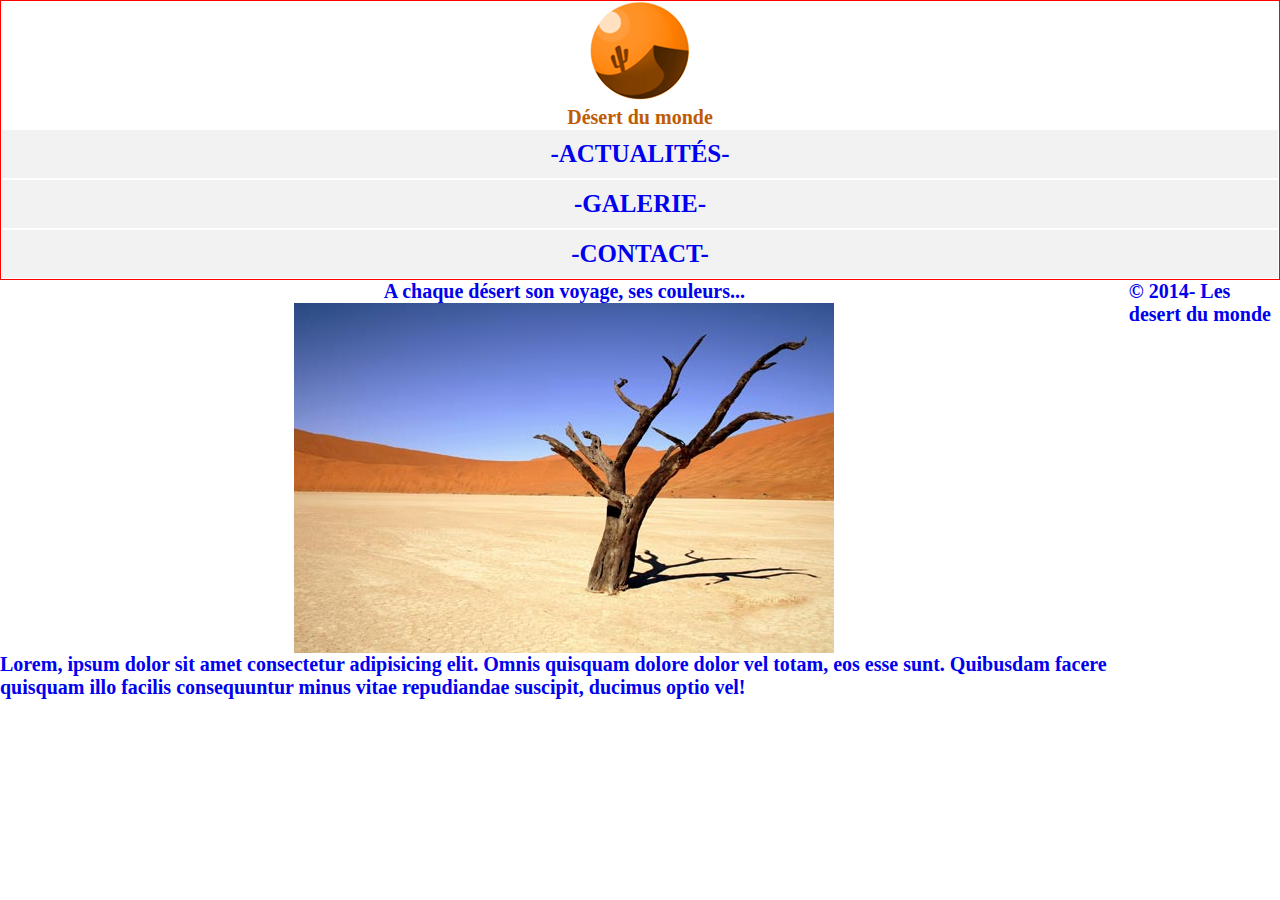
==== index.html @ 908f75d4 "Page-1" ====
<!DOCTYPE html>
<html lang="fr">
<head>
    <meta charset="UTF-8">
    <meta name="viewport" content="width=device-width, initial-scale=1.0">
    <link rel="stylesheet" href="./assets/style.css">
    <title>Désert du monde</title>
</head>
<body>
    <div class="container">
            <header>
                    <div>
                        <img class="Logo" src="./assets/ressources-image_icones/logo.png">
                    </div>
                    <h1>Désert du monde</h1> 
                <nav>
                <ul>
                    <li><a href="#">-ACTUALITÉS-</li>
                    <li><a href="#">-GALERIE-</li>
                    <li><a href="#">-CONTACT-</li>     
                </ul>
                </nav>
            </header>
        </div>
        <main>
            <h2>A chaque désert son voyage, ses couleurs...</h2>
            <img class="img-desert"src="./assets/ressources-image_icones/desert.jpg" alt="">
            <p>
                Lorem, ipsum dolor sit amet consectetur adipisicing elit. Omnis quisquam dolore dolor vel totam, eos esse sunt. Quibusdam facere quisquam illo facilis consequuntur minus vitae repudiandae suscipit, ducimus optio vel!
            </p>
        </main>
        <div>

        </div>
        <footer>
           <h3> © 2014- Les desert du monde</h3>
        </footer>
</body>
</html>
---- assets/style.css ----
*{
    box-sizing: border-box;
    margin: 0;
    padding: 0;
    font-size: 20px;
    font-weight: 900;
}
/* header */
.container{
    display: flex;
    margin: auto;
    border: 1px solid red;
    flex-direction: column;
    text-align: center;
}
header{
    display: flex;
    flex-direction: column;
    justify-content: center;
}
header h1{
    align-items: center;
    color: #BF5B04;
    justify-content: center;
}
nav{
    width: 100%;   
}

ul li{
    color: black;
    /* text-align: center; */
    background-color: #F2F2F2;
    border: 1px solid white;
    width: 100%;
    padding-top: 10px;
    padding-bottom: 10px;
    
}
a{
    width: 100%;
    display: flex;
    justify-content: center;
    list-style-type: none;
    text-decoration: none;
    font-size: 25px;
}
/* main */
main{
    display: flex;
    flex-direction: column;
    align-items: center;
}
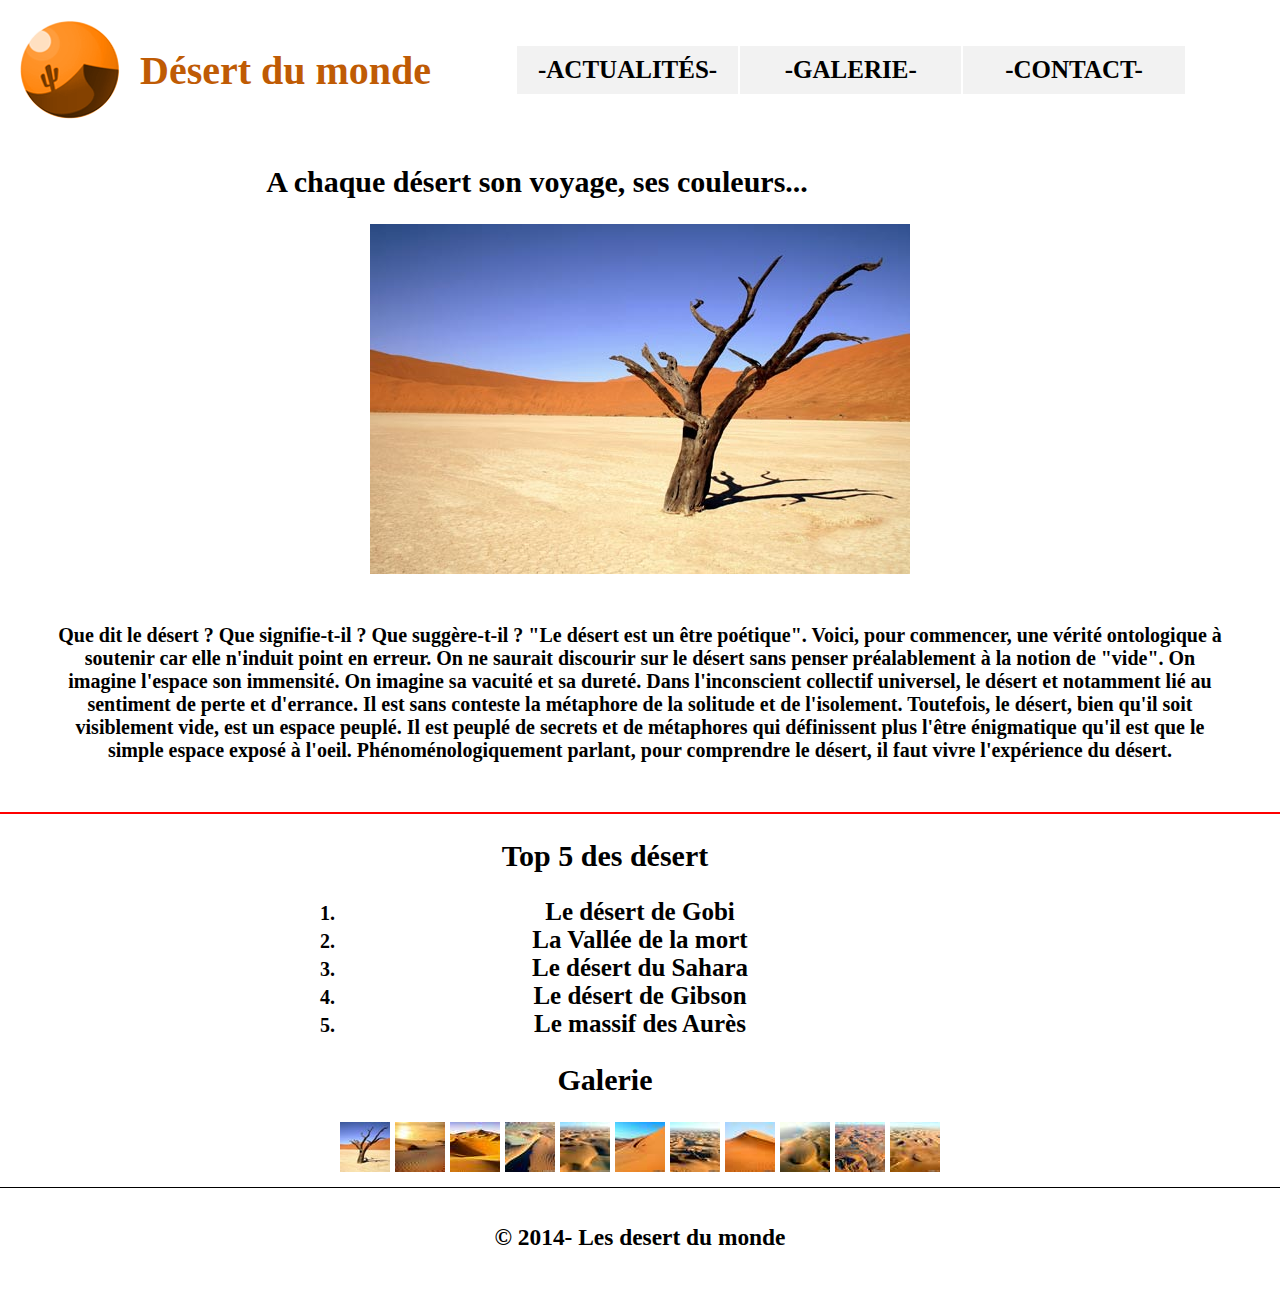
==== commit c760b5a2: "first commit" ====
--- a/index.html
+++ b/index.html
@@ -8,32 +8,79 @@
 </head>
 <body>
     <div class="container">
-            <header>
-                    <div>
-                        <img class="Logo" src="./assets/ressources-image_icones/logo.png">
-                    </div>
+        
+        <header>
+                <div class="logo-title">
+                    <img class="Logo" src="./assets/ressources-image_icones/logo.png">
                     <h1>Désert du monde</h1> 
+                </div>
+                
                 <nav>
-                <ul>
-                    <li><a href="#">-ACTUALITÉS-</li>
-                    <li><a href="#">-GALERIE-</li>
-                    <li><a href="#">-CONTACT-</li>     
-                </ul>
+                    <ul>
+                        <li><a href="#">-ACTUALITÉS-</a></li>
+                        <li><a href="#">-GALERIE-</a></li>
+                        <li><a href="#">-CONTACT-</a></li>
+                    </ul>
                 </nav>
-            </header>
-        </div>
+        </header>
+        
         <main>
-            <h2>A chaque désert son voyage, ses couleurs...</h2>
-            <img class="img-desert"src="./assets/ressources-image_icones/desert.jpg" alt="">
-            <p>
-                Lorem, ipsum dolor sit amet consectetur adipisicing elit. Omnis quisquam dolore dolor vel totam, eos esse sunt. Quibusdam facere quisquam illo facilis consequuntur minus vitae repudiandae suscipit, ducimus optio vel!
-            </p>
-        </main>
-        <div>
 
-        </div>
+            <article>
+                <h2>A chaque désert son voyage, ses couleurs...</h2>
+                <img class="img-desert" src="./assets/ressources-image_icones/desert.jpg" alt="">
+                <p>
+                    Que dit le désert ? Que signifie-t-il ? Que suggère-t-il ?
+                    "Le désert est un être poétique". Voici, pour
+                    commencer, une vérité ontologique à soutenir car elle
+                    n'induit point en erreur. On ne saurait discourir sur le 
+                    désert sans penser préalablement à la notion de 
+                    "vide". 
+
+                    On imagine l'espace son immensité. On 
+                    imagine sa vacuité et sa dureté. Dans l'inconscient
+                    collectif universel, le désert et notamment lié au 
+                    sentiment de perte et d'errance. Il est sans conteste
+                    la métaphore de la solitude et de l'isolement.
+                    Toutefois, le désert, bien qu'il soit visiblement vide,
+                    est un espace peuplé. Il est peuplé de secrets et de 
+                    métaphores qui définissent plus l'être énigmatique
+                    qu'il est que le simple espace exposé à l'oeil.
+                    Phénoménologiquement parlant, pour comprendre le 
+                    désert, il faut vivre l'expérience du désert.
+                </p>
+            </article>
+            <section>
+                <div class="list-desert">
+                    <h2>Top 5 des désert</h2>
+                    <ol>
+                        <li><a href="#">Le désert de Gobi</a></li>
+                        <li><a href="#">La Vallée de la mort</a></li>
+                        <li><a href="#">Le désert du Sahara</a></li>
+                        <li><a href="#">Le désert de Gibson</a></li>
+                        <li><a href="#">Le massif des Aurès</a></li>
+                    </ol>
+                </div>
+                <div class="galerie-images">
+                    <h2>Galerie</h2>
+                        <img class="desert" src="./assets/ressources-image_icones/vignette1.jpg">
+                        <img class="desert-01" src="./assets/ressources-image_icones/vignettes/desert01.jpg">
+                        <img class="desert-02" src="./assets/ressources-image_icones/vignettes/desert02.jpg">
+                        <img class="desert-03" src="./assets/ressources-image_icones/vignettes/desert03.jpg">
+                        <img class="desert-04" src="./assets/ressources-image_icones/vignettes/desert04.jpg">
+                        <img class="desert-05" src="./assets/ressources-image_icones/vignettes/desert05.jpg">
+                        <img class="desert-06" src="./assets/ressources-image_icones/vignettes/desert06.jpg">
+                        <img class="desert-07" src="./assets/ressources-image_icones/vignettes/desert07.jpg">
+                        <img class="desert-08" src="./assets/ressources-image_icones/vignettes/desert08.jpg">
+                        <img class="desert-09" src="./assets/ressources-image_icones/vignettes/desert09.jpg">
+                        <img class="desert-10" src="./assets/ressources-image_icones/vignettes/desert10.jpg">
+                </div>
+            </section>
+        </main> 
+        
         <footer>
            <h3> © 2014- Les desert du monde</h3>
         </footer>
+    </div>
 </body>
 </html>--- a/assets/style.css
+++ b/assets/style.css
@@ -2,29 +2,42 @@
     box-sizing: border-box;
     margin: 0;
     padding: 0;
+    font-weight: 900;
+}
+html {
     font-size: 20px;
-    font-weight: 900;
+}
+body {
+    background-color: grey;
+    
 }
 /* header */
 .container{
     display: flex;
     margin: auto;
-    border: 1px solid red;
+    /* border: 1px solid red; */
     flex-direction: column;
     text-align: center;
+    background-color: #fff;
+    
 }
 header{
     display: flex;
     flex-direction: column;
     justify-content: center;
+    padding: 1rem;
+    
+    
 }
-header h1{
-    align-items: center;
+h1{
     color: #BF5B04;
-    justify-content: center;
+    font-family:  'Lora', serif;
+    margin-left: 1rem;
+
 }
 nav{
-    width: 100%;   
+    width: 100%;
+      
 }
 
 ul li{
@@ -35,17 +48,20 @@
     width: 100%;
     padding-top: 10px;
     padding-bottom: 10px;
+    list-style-type: none;
+    
+    
     
 }
 a{
     width: 100%;
-    display: flex;
+    display: block;
     justify-content: center;
-    list-style-type: none;
     text-decoration: none;
     font-size: 25px;
+    color: black;
 }
-/* main */
+/* ------------------------main----------------------- */
 main{
     display: flex;
     flex-direction: column;
@@ -53,4 +69,76 @@
 }
 
 
+.img-desert{
+    display: block;
+    width: 80%;
+    max-width: 540px;
+    margin-left: auto;
+    margin-right: auto;
+}
 
+h2{
+    display: block;
+    margin: 25px;
+    width: 80%;
+    text-align: center;
+    
+}
+p{
+    padding-top: 10px;
+    padding-bottom: 10px;
+    margin: 2rem 50px;
+}
+footer{
+    margin-top: 10px;
+    margin-bottom: 10px;
+    align-items: center;
+    height: 100px;
+    display: flex;
+    flex-direction: column;
+    justify-content: center;
+    border-top: solid 1px black;
+
+}
+
+/* ----------------------Tablette-------------------- */
+
+
+
+@media screen and (min-width: 768px){
+
+    article{
+        border-bottom: solid red 2px;
+    }
+    }
+/* --------------------------Desktop------------------- */
+
+@media screen and  (min-width:1024px){
+
+header{
+    display: flex;
+    flex-direction: row;
+    justify-content: space-between;
+    align-items: center;
+}
+.logo-title{
+    display: flex;
+    flex-direction: row;
+    align-items: center;
+}
+nav {
+    width: 60%;
+    
+}
+
+nav ul {
+width: 100%;
+display: flex;
+
+}
+
+nav li{
+    list-style-type: none;
+    width: 30%;
+}
+}
